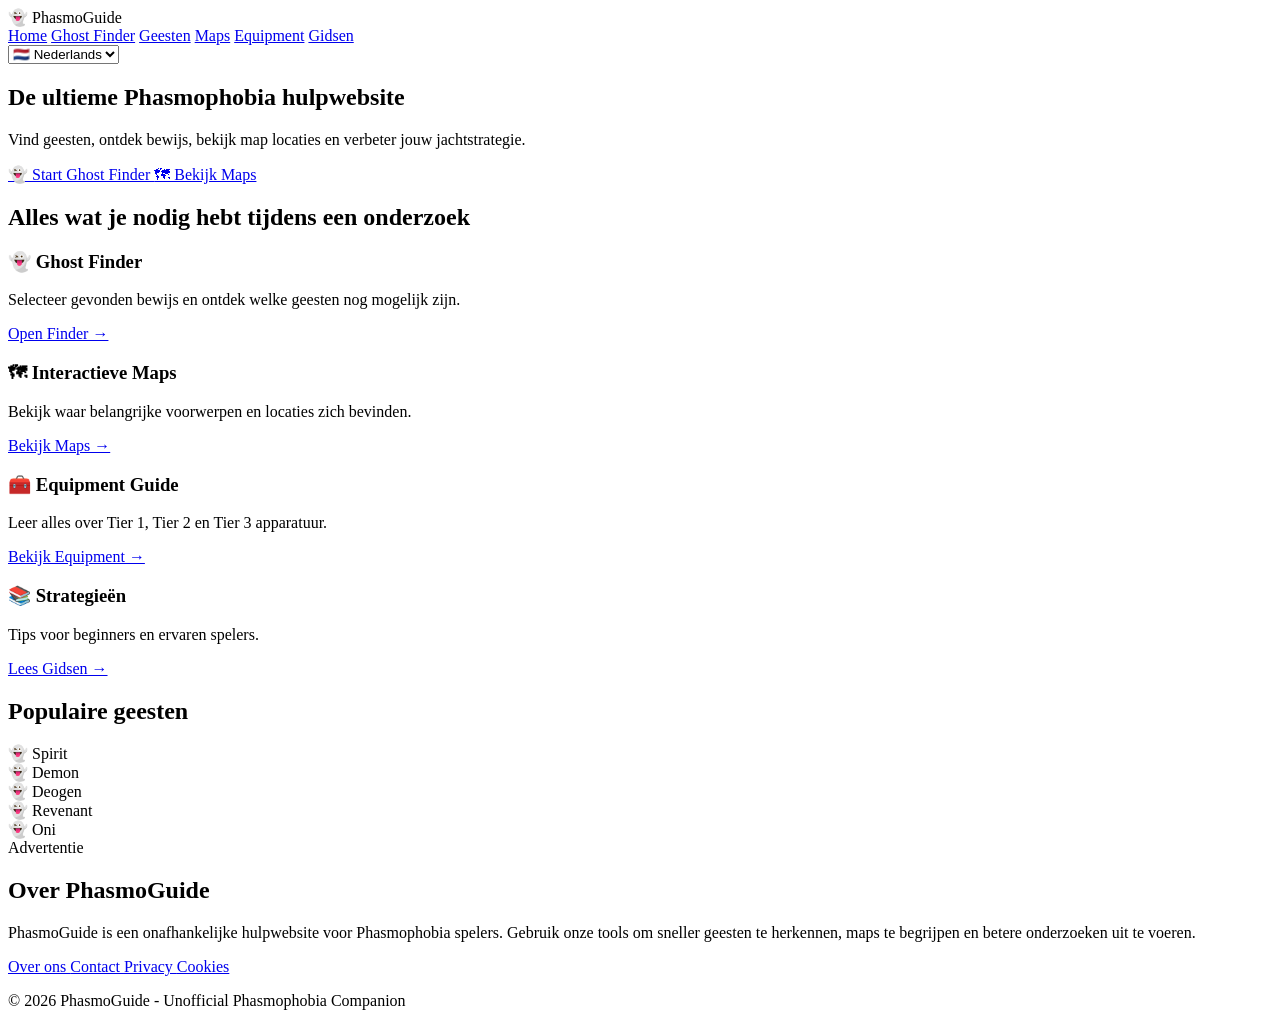
==== Index.html @ b16199f1 "Add initial HTML structure for PhasmoGuide" ====
<!DOCTYPE html>
<html lang="nl">

<head>

<meta charset="UTF-8">
<meta name="viewport" content="width=device-width, initial-scale=1.0">

<title>PhasmoGuide - Ultimate Phasmophobia Companion</title>

<meta name="description" content="PhasmoGuide is een complete Phasmophobia hulpwebsite met Ghost Finder, maps, apparatuur, strategieën en gidsen in meerdere talen.">

<meta name="keywords" content="Phasmophobia, Ghost Finder, Phasmophobia guide, ghosts, maps, evidence">

<meta name="author" content="PhasmoGuide">

<meta property="og:title" content="PhasmoGuide - Phasmophobia Companion">
<meta property="og:description" content="Vind geesten, ontdek map locaties en verbeter je Phasmophobia strategie.">
<meta property="og:type" content="website">


<link rel="stylesheet" href="css/style.css">

</head>


<body>


<header>

<div class="logo">
👻 PhasmoGuide
</div>


<nav>

<a href="index.html">Home</a>
<a href="ghost-finder.html">Ghost Finder</a>
<a href="ghosts.html">Geesten</a>
<a href="maps.html">Maps</a>
<a href="equipment.html">Equipment</a>
<a href="guides.html">Gidsen</a>

</nav>


<select id="language">

<option value="nl">🇳🇱 Nederlands</option>
<option value="en">🇬🇧 English</option>
<option value="de">🇩🇪 Deutsch</option>
<option value="fr">🇫🇷 Français</option>

</select>


</header>



<main>


<section class="hero">


<div class="hero-content">

<h1>
De ultieme Phasmophobia hulpwebsite
</h1>


<p>
Vind geesten, ontdek bewijs, bekijk map locaties en verbeter jouw jachtstrategie.
</p>


<div class="buttons">

<a class="button" href="ghost-finder.html">
👻 Start Ghost Finder
</a>


<a class="button secondary" href="maps.html">
🗺 Bekijk Maps
</a>


</div>

</div>


</section>




<section class="features">


<h2>
Alles wat je nodig hebt tijdens een onderzoek
</h2>


<div class="cards">


<div class="card">

<h3>👻 Ghost Finder</h3>

<p>
Selecteer gevonden bewijs en ontdek welke geesten nog mogelijk zijn.
</p>

<a href="ghost-finder.html">
Open Finder →
</a>

</div>



<div class="card">

<h3>🗺 Interactieve Maps</h3>

<p>
Bekijk waar belangrijke voorwerpen en locaties zich bevinden.
</p>

<a href="maps.html">
Bekijk Maps →
</a>

</div>



<div class="card">

<h3>🧰 Equipment Guide</h3>

<p>
Leer alles over Tier 1, Tier 2 en Tier 3 apparatuur.
</p>

<a href="equipment.html">
Bekijk Equipment →
</a>

</div>



<div class="card">

<h3>📚 Strategieën</h3>

<p>
Tips voor beginners en ervaren spelers.
</p>

<a href="guides.html">
Lees Gidsen →
</a>

</div>


</div>


</section>





<section class="popular">


<h2>
Populaire geesten
</h2>


<div class="ghost-list">


<div class="ghost">
👻 Spirit
</div>


<div class="ghost">
👻 Demon
</div>


<div class="ghost">
👻 Deogen
</div>


<div class="ghost">
👻 Revenant
</div>


<div class="ghost">
👻 Oni
</div>


</div>


</section>





<section class="ads">

<!-- AdSense advertentie ruimte -->

<div>

Advertentie

</div>

</section>





<section class="about">


<h2>
Over PhasmoGuide
</h2>


<p>
PhasmoGuide is een onafhankelijke hulpwebsite voor Phasmophobia spelers.
Gebruik onze tools om sneller geesten te herkennen, maps te begrijpen
en betere onderzoeken uit te voeren.
</p>


</section>



</main>




<footer>


<div>

<a href="about.html">
Over ons
</a>


<a href="contact.html">
Contact
</a>


<a href="privacy.html">
Privacy
</a>


<a href="cookies.html">
Cookies
</a>

</div>


<p>
© 2026 PhasmoGuide - Unofficial Phasmophobia Companion
</p>


</footer>



<script src="js/app.js"></script>
<script src="js/language.js"></script>


</body>

</html>
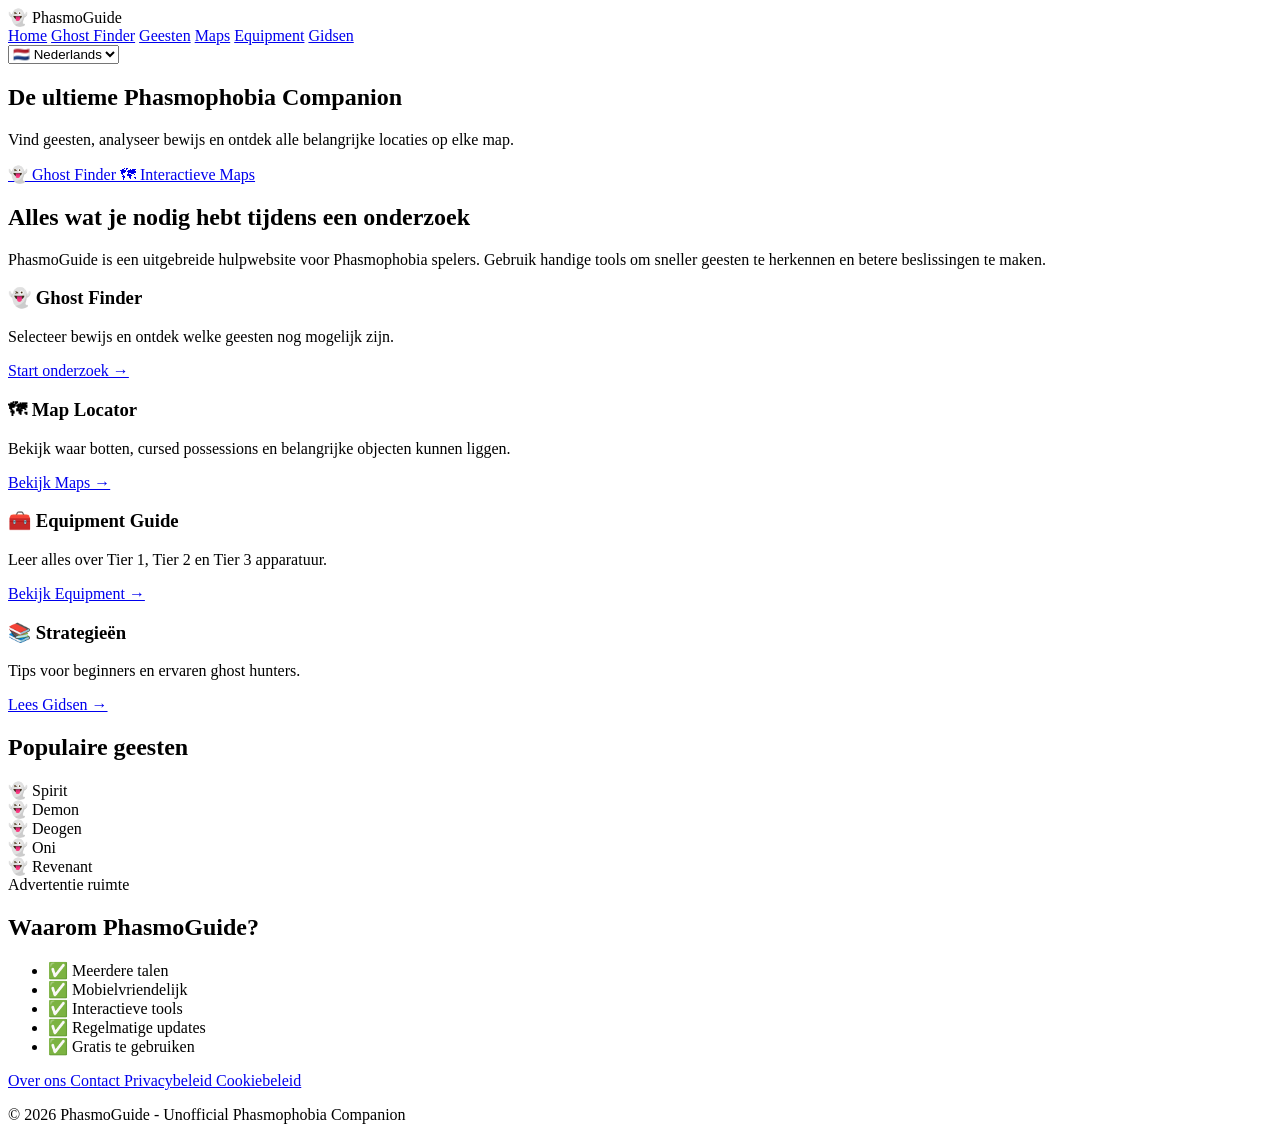
==== commit c31cd936: "Refactor Index.html for SEO and content updates Updated meta tags for SEO and improved content clari" ====
--- a/Index.html
+++ b/Index.html
@@ -4,62 +4,87 @@
 <head>
 
 <meta charset="UTF-8">
+
 <meta name="viewport" content="width=device-width, initial-scale=1.0">
 
 <title>PhasmoGuide - Ultimate Phasmophobia Companion</title>
 
-<meta name="description" content="PhasmoGuide is een complete Phasmophobia hulpwebsite met Ghost Finder, maps, apparatuur, strategieën en gidsen in meerdere talen.">
-
-<meta name="keywords" content="Phasmophobia, Ghost Finder, Phasmophobia guide, ghosts, maps, evidence">
+<meta name="description" content="PhasmoGuide helpt Phasmophobia spelers met Ghost Finder, geesten informatie, interactieve maps, equipment gidsen en strategieën.">
+
+<meta name="keywords" content="Phasmophobia guide, Ghost Finder, Phasmophobia ghosts, Phasmophobia maps, evidence">
 
 <meta name="author" content="PhasmoGuide">
 
-<meta property="og:title" content="PhasmoGuide - Phasmophobia Companion">
-<meta property="og:description" content="Vind geesten, ontdek map locaties en verbeter je Phasmophobia strategie.">
+
+<!-- SEO -->
+
+<meta property="og:title" content="PhasmoGuide - Ultimate Phasmophobia Companion">
+
+<meta property="og:description" content="Vind geesten, ontdek locaties en verbeter jouw Phasmophobia onderzoeken.">
+
 <meta property="og:type" content="website">
 
 
 <link rel="stylesheet" href="css/style.css">
 
+
 </head>
 
 
 <body>
 
 
-<header>
+<header class="header">
+
 
 <div class="logo">
-👻 PhasmoGuide
-</div>
-
-
-<nav>
+
+👻 <span>PhasmoGuide</span>
+
+</div>
+
+
+
+<nav class="navigation">
 
 <a href="index.html">Home</a>
+
 <a href="ghost-finder.html">Ghost Finder</a>
+
 <a href="ghosts.html">Geesten</a>
+
 <a href="maps.html">Maps</a>
+
 <a href="equipment.html">Equipment</a>
+
 <a href="guides.html">Gidsen</a>
 
 </nav>
 
 
-<select id="language">
+
+<select id="language-select">
 
 <option value="nl">🇳🇱 Nederlands</option>
+
 <option value="en">🇬🇧 English</option>
+
 <option value="de">🇩🇪 Deutsch</option>
+
 <option value="fr">🇫🇷 Français</option>
 
+<option value="es">🇪🇸 Español</option>
+
 </select>
 
 
+
 </header>
 
 
 
+
+
 <main>
 
 
@@ -68,39 +93,50 @@
 
 <div class="hero-content">
 
+
 <h1>
-De ultieme Phasmophobia hulpwebsite
+De ultieme Phasmophobia Companion
 </h1>
 
 
 <p>
-Vind geesten, ontdek bewijs, bekijk map locaties en verbeter jouw jachtstrategie.
-</p>
-
-
-<div class="buttons">
-
-<a class="button" href="ghost-finder.html">
-👻 Start Ghost Finder
-</a>
-
-
-<a class="button secondary" href="maps.html">
-🗺 Bekijk Maps
-</a>
-
-
-</div>
-
-</div>
-
-
-</section>
-
-
-
-
-<section class="features">
+Vind geesten, analyseer bewijs en ontdek alle belangrijke locaties op elke map.
+</p>
+
+
+<div class="hero-buttons">
+
+
+<a href="ghost-finder.html" class="button">
+
+👻 Ghost Finder
+
+</a>
+
+
+
+<a href="maps.html" class="button secondary">
+
+🗺 Interactieve Maps
+
+</a>
+
+
+</div>
+
+
+</div>
+
+
+</section>
+
+
+
+
+
+
+
+<section class="intro">
 
 
 <h2>
@@ -108,76 +144,121 @@
 </h2>
 
 
-<div class="cards">
+<p>
+
+PhasmoGuide is een uitgebreide hulpwebsite voor Phasmophobia spelers.
+Gebruik handige tools om sneller geesten te herkennen en betere beslissingen te maken.
+
+</p>
+
+
+</section>
+
+
+
+
+
+
+
+<section class="features">
 
 
 <div class="card">
 
+
 <h3>👻 Ghost Finder</h3>
 
-<p>
-Selecteer gevonden bewijs en ontdek welke geesten nog mogelijk zijn.
-</p>
+
+<p>
+
+Selecteer bewijs en ontdek welke geesten nog mogelijk zijn.
+
+</p>
+
 
 <a href="ghost-finder.html">
-Open Finder →
-</a>
-
-</div>
+Start onderzoek →
+</a>
+
+
+</div>
+
+
 
 
 
 <div class="card">
 
-<h3>🗺 Interactieve Maps</h3>
-
-<p>
-Bekijk waar belangrijke voorwerpen en locaties zich bevinden.
-</p>
+
+<h3>🗺 Map Locator</h3>
+
+
+<p>
+
+Bekijk waar botten, cursed possessions en belangrijke objecten kunnen liggen.
+
+</p>
+
 
 <a href="maps.html">
 Bekijk Maps →
 </a>
 
-</div>
+
+</div>
+
+
 
 
 
 <div class="card">
 
+
 <h3>🧰 Equipment Guide</h3>
 
-<p>
+
+<p>
+
 Leer alles over Tier 1, Tier 2 en Tier 3 apparatuur.
-</p>
+
+</p>
+
 
 <a href="equipment.html">
 Bekijk Equipment →
 </a>
 
-</div>
+
+</div>
+
+
 
 
 
 <div class="card">
 
+
 <h3>📚 Strategieën</h3>
 
-<p>
-Tips voor beginners en ervaren spelers.
-</p>
+
+<p>
+
+Tips voor beginners en ervaren ghost hunters.
+
+</p>
+
 
 <a href="guides.html">
 Lees Gidsen →
 </a>
 
-</div>
-
-
-</div>
-
-
-</section>
+
+</div>
+
+
+</section>
+
+
 
 
 
@@ -191,75 +272,101 @@
 </h2>
 
 
-<div class="ghost-list">
-
-
-<div class="ghost">
+
+<div class="ghost-grid">
+
+
+<div class="ghost-card">
+
 👻 Spirit
-</div>
-
-
-<div class="ghost">
+
+</div>
+
+
+<div class="ghost-card">
+
 👻 Demon
-</div>
-
-
-<div class="ghost">
+
+</div>
+
+
+<div class="ghost-card">
+
 👻 Deogen
-</div>
-
-
-<div class="ghost">
+
+</div>
+
+
+<div class="ghost-card">
+
+👻 Oni
+
+</div>
+
+
+<div class="ghost-card">
+
 👻 Revenant
-</div>
-
-
-<div class="ghost">
-👻 Oni
-</div>
-
-
-</div>
-
-
-</section>
-
-
-
-
-
-<section class="ads">
-
-<!-- AdSense advertentie ruimte -->
+
+</div>
+
+
+</div>
+
+
+</section>
+
+
+
+
+
+
+
+<section class="advertisement">
+
 
 <div>
 
-Advertentie
-
-</div>
-
-</section>
-
-
-
-
-
-<section class="about">
+Advertentie ruimte
+
+</div>
+
+
+</section>
+
+
+
+
+
+
+
+<section class="why">
 
 
 <h2>
-Over PhasmoGuide
+Waarom PhasmoGuide?
 </h2>
 
 
-<p>
-PhasmoGuide is een onafhankelijke hulpwebsite voor Phasmophobia spelers.
-Gebruik onze tools om sneller geesten te herkennen, maps te begrijpen
-en betere onderzoeken uit te voeren.
-</p>
-
-
-</section>
+<ul>
+
+<li>✅ Meerdere talen</li>
+
+<li>✅ Mobielvriendelijk</li>
+
+<li>✅ Interactieve tools</li>
+
+<li>✅ Regelmatige updates</li>
+
+<li>✅ Gratis te gebruiken</li>
+
+</ul>
+
+
+</section>
+
+
+
 
 
 
@@ -268,10 +375,14 @@
 
 
 
+
+
+
 <footer>
 
 
-<div>
+<div class="footer-links">
+
 
 <a href="about.html">
 Over ons
@@ -284,30 +395,39 @@
 
 
 <a href="privacy.html">
-Privacy
+Privacybeleid
 </a>
 
 
 <a href="cookies.html">
-Cookies
-</a>
-
-</div>
-
-
-<p>
+Cookiebeleid
+</a>
+
+
+</div>
+
+
+
+<p>
+
 © 2026 PhasmoGuide - Unofficial Phasmophobia Companion
-</p>
+
+</p>
+
 
 
 </footer>
 
 
 
+
+
 <script src="js/app.js"></script>
+
 <script src="js/language.js"></script>
 
 
+
 </body>
 
 </html>
